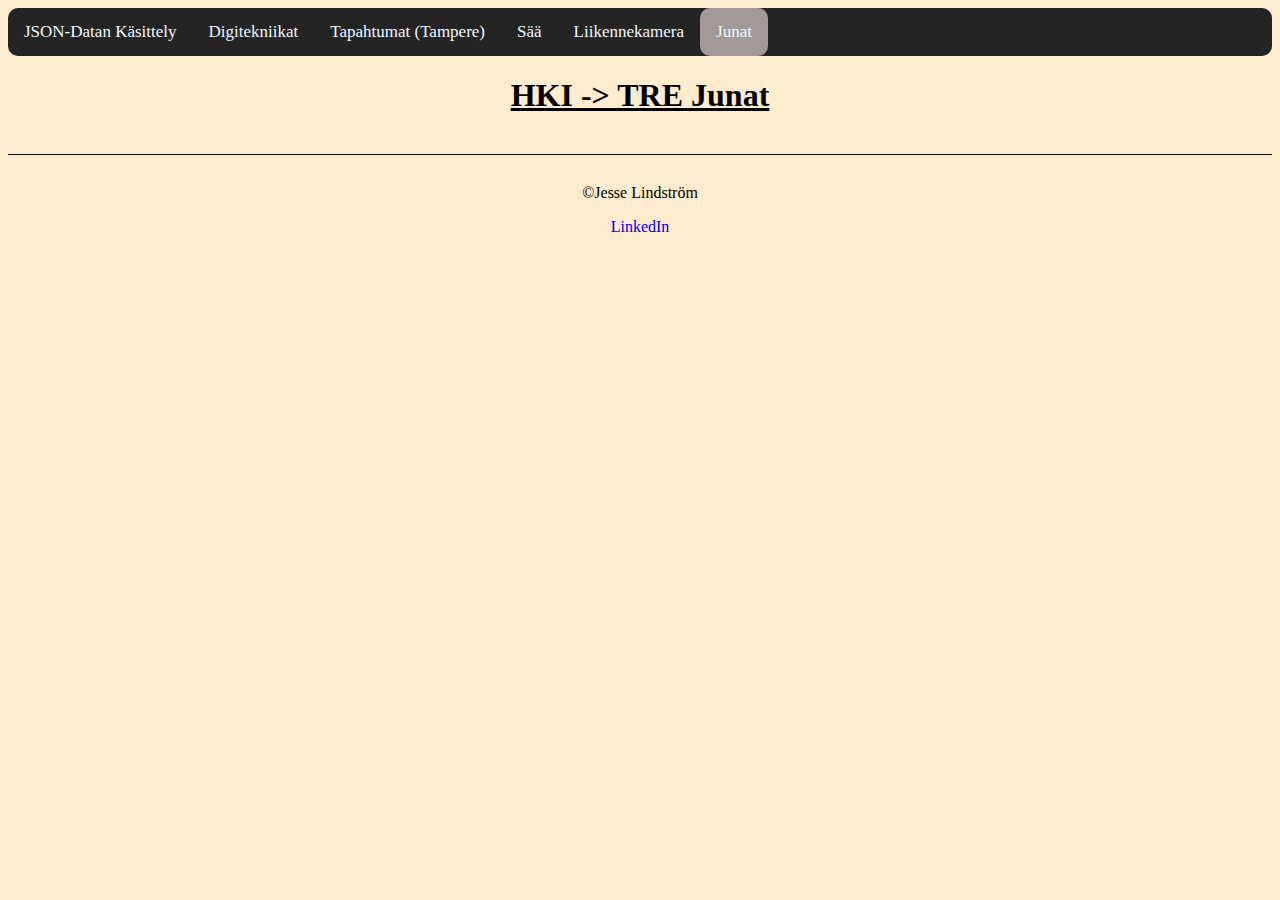
==== Junat.html @ c7eef04b "Add files via upload" ====
<!DOCTYPE html>
<html lang="fi">

<head class="pää">
    <!-- Links/integrations -->
    <link rel="stylesheet" href="stylesheet.css">
    <script src="Junat.js"></script>
    <!-- Links/integrations -->

    <!-- Page Title -->
    <title>Junat</title>
    <meta charset="utf-8">
    <meta name="viewport" content="width=device-width, initial-scale=1">
    <!-- NAVBAR -->
    <header>
        <link rel="stylesheet"
            href="https://cdnjs.cloudflare.com/ajax/libs/font-awesome/4.7.0/css/font-awesome.min.css">

        <div class="topnav" id="myTopnav">
            <a href="index.html">JSON-Datan Käsittely</a>
            <a href="toteutus.html">Digitekniikat</a>
            <a href="Tampere.html">Tapahtumat (Tampere)</a>
            <a href="sää.html">Sää</a>
            <a href="Liikennekamera.html">Liikennekamera</a>
            <a href="Junat.html" class="active">Junat</a>
            <a href="javascript:void(0);" class="icon" onclick="myFunction()">
                <i class="fa fa-bars"></i>
            </a>
        </div>
    </header>
    <!-- NAVBAR ENDS-->

</head>

<body class="allbody">
    <!-- THIS IS WHERE JSON WILL PROVIDE THE CONTENT-->
    <div>
        <h1 style="text-align: center;"><u>HKI -> TRE Junat</u></h1>
    </div>
    <div id="vastaus" class="junaSisältö" style="text-align: center;"></div>

    <!-- JSON CONTENT ENDS-->

    <!-- THIS DIV IS HERE TO PUSH THE FOOTER DOWN A BIT -->
    <div><br></div>
    <!-- FOOTER DIV ENDS -->
</body>
<footer class="jalka">
    <p>©Jesse Lindström</p>
    <p><a href="https://www.linkedin.com/in/jesse-lindstr%C3%B6m/" style="text-decoration: none;">LinkedIn</a></p>


</footer>

</html>
---- stylesheet.css ----
/* navigaatio */
.topnav {
    background-color: rgb(37, 36, 36);
    overflow: hidden;
    border-radius: 10px;
}

/* Style the links inside the navigation bar */
.topnav a {
    float: left;
    display: block;
    color: aliceblue;
    text-align: center;
    padding: 14px 16px;
    text-decoration: none;
    font-size: 17px;
    margin-left: 0px;
    margin-top: 0px;
    border-radius: 10px;

}

/* Change the color of links on hover */
.topnav a:hover {
    background-color: rgb(255, 255, 255);
    color: black;
}

/* Add an active class to highlight the current page */
.topnav a.active {
    background-color: rgb(162, 152, 152);
    color: aliceblue;
}

/* Hide the link that should open and close the topnav on small screens */
.topnav .icon {
    display: none
}

/* nav loppu */

.allbody {
    background-color: blanchedalmond;
    text-align: ce;
}

.jalka {
    text-align: center;
    border-top: 1px solid;
    padding-top: 1%;

}

.sisalto {
    background-color: rgb(162, 152, 152);
    max-width: 75%;
    margin-left: auto;
    margin-right: auto;
    padding-left: 10px;
    padding-bottom: 5px;
}

.saasisalto,
.junaSisältö {
    max-width: 50%;
    margin-left: auto;
    margin-right: auto;
    padding-left: 10px;
}

.otsikko {
    text-align: center;
    border-bottom: 1px solid;
}

.valiviiva {
    border-bottom: solid 1px;
}

/* Sää, HKI TRE */
.saa-box,
.juna-box {
    margin-left: auto;
    margin-right: auto;
    box-shadow: 2px 2px 10px rgba(0, 0, 0, 0.1);
    text-align: center;
    background-color: rgb(162, 152, 152);
    display: flexbox;
    padding: 1px;
    margin-bottom: 5px;
    border-radius: 10px;
}

.saa-box h3,
.juna-box h3 {
    margin: 10px 0;
}

.saa-box p,
.juna-box p {
    color: #444;
    font-size: 16px;
    margin: 5px 0;
}

/* sääkamerat */
#kamerat {
    display: flex;
    flex-wrap: wrap;
    justify-content: center;
    gap: 30px;
    margin: 20px auto;
}

.kamera-box {
    width: 40%;
    padding: 5px;
    background-color: rgb(162, 152, 152);
    text-align: center;
    color: black;
    border-radius: 10px;
}

.kamera-box p {
    color: black;
    font-size: 14px;
}

.kamera-kuva {
    width: 100%;
    height: auto;
    border-radius: 5px;
}
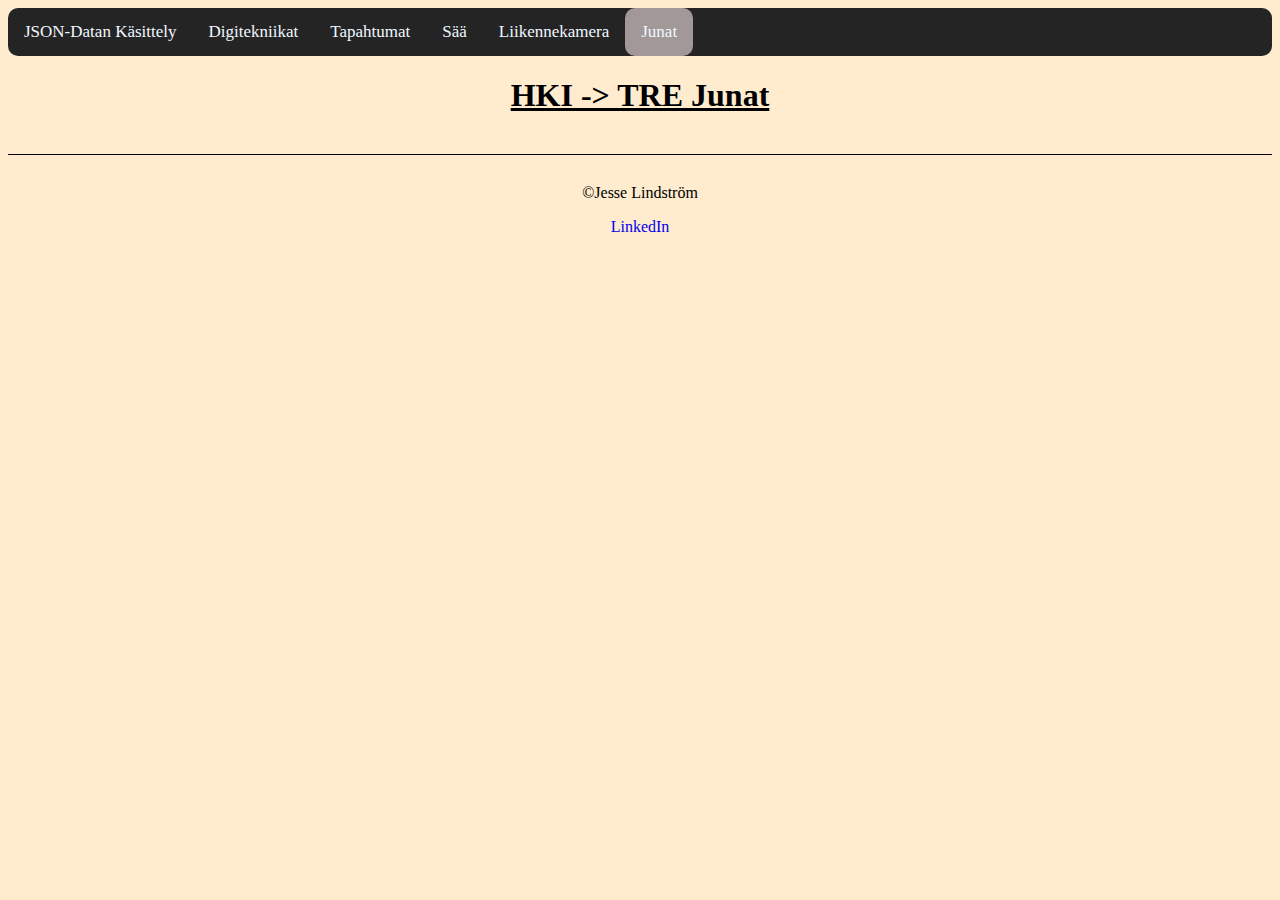
==== commit 6db9e76a: "Add files via upload" ====
--- a/Junat.html
+++ b/Junat.html
@@ -19,8 +19,8 @@
         <div class="topnav" id="myTopnav">
             <a href="index.html">JSON-Datan Käsittely</a>
             <a href="toteutus.html">Digitekniikat</a>
-            <a href="Tampere.html">Tapahtumat (Tampere)</a>
-            <a href="sää.html">Sää</a>
+            <a href="tapahtumat.html">Tapahtumat</a>
+            <a href="saa.html">Sää</a>
             <a href="Liikennekamera.html">Liikennekamera</a>
             <a href="Junat.html" class="active">Junat</a>
             <a href="javascript:void(0);" class="icon" onclick="myFunction()">
